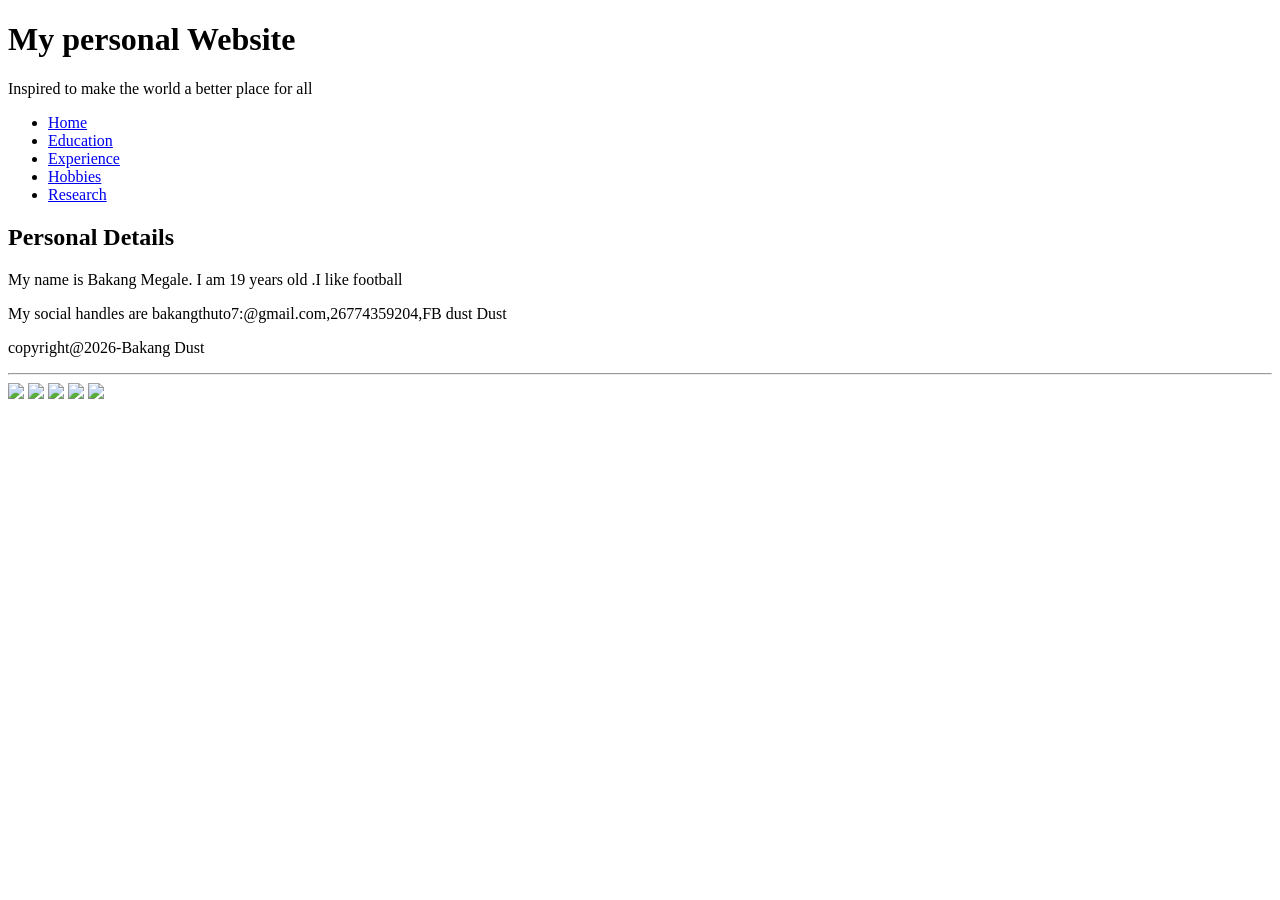
==== index.html @ 53d59c61 "Update index.html" ====
<!DOCTYPE html>
<html>
  <head>
    <title>My personal profile</title>
    <meta charset="utf-8">
    <style>h1{colour:green;}</style>
    <link rel="stylesheet"type="text/css"hred="css/styles">
  </head>
  <body> 
<div id="divmaincontainer">
<header id="siteheader">
  <h1 id="sitetitle"> My personal Website</h1>
  <span id="sitemotto"> Inspired to make the world a better place for all</span>
</header>
<nav id="sitenav">
  <ul id="ulnav">
<li><a href="#"> Home</a></li>
<li><a href="#"> Education</a></li>
  <li><a href="#"> Experience</a></li>
    <li><a href="Hobbies"> Hobbies</a></li>
    <li><a href="#"> Research</a></li>
  </nav>
<main id="maincontent">
<section>
<h1>Personal Details</h1>
  <P>My name is Bakang Megale. I am 19 years old .I like football</P>
</section>
<article>
  <P>My social handles are bakangthuto7:@gmail.com,26774359204,FB dust Dust</P>
</article>
</main>
  <footer>
    <P>copyright@2026-Bakang Dust </P>
    <hr>
    <section id="socialmedia">
<a href="facebook.com"><img src="FB-jpg"></a>
<a href="web.whatsapp.com"><img src="WP.jpg"></a>
      <a href="web.tik tok.com"><img src="TK.jpg"></a>
      <a href="web.Youtube.com"><img src="YT.jpg"></a>
      <a href="web.Instagram.com"><img src="ig.jpg"></a>
      
      
    </section>
  </footer>
</div>
  </body>
</html>
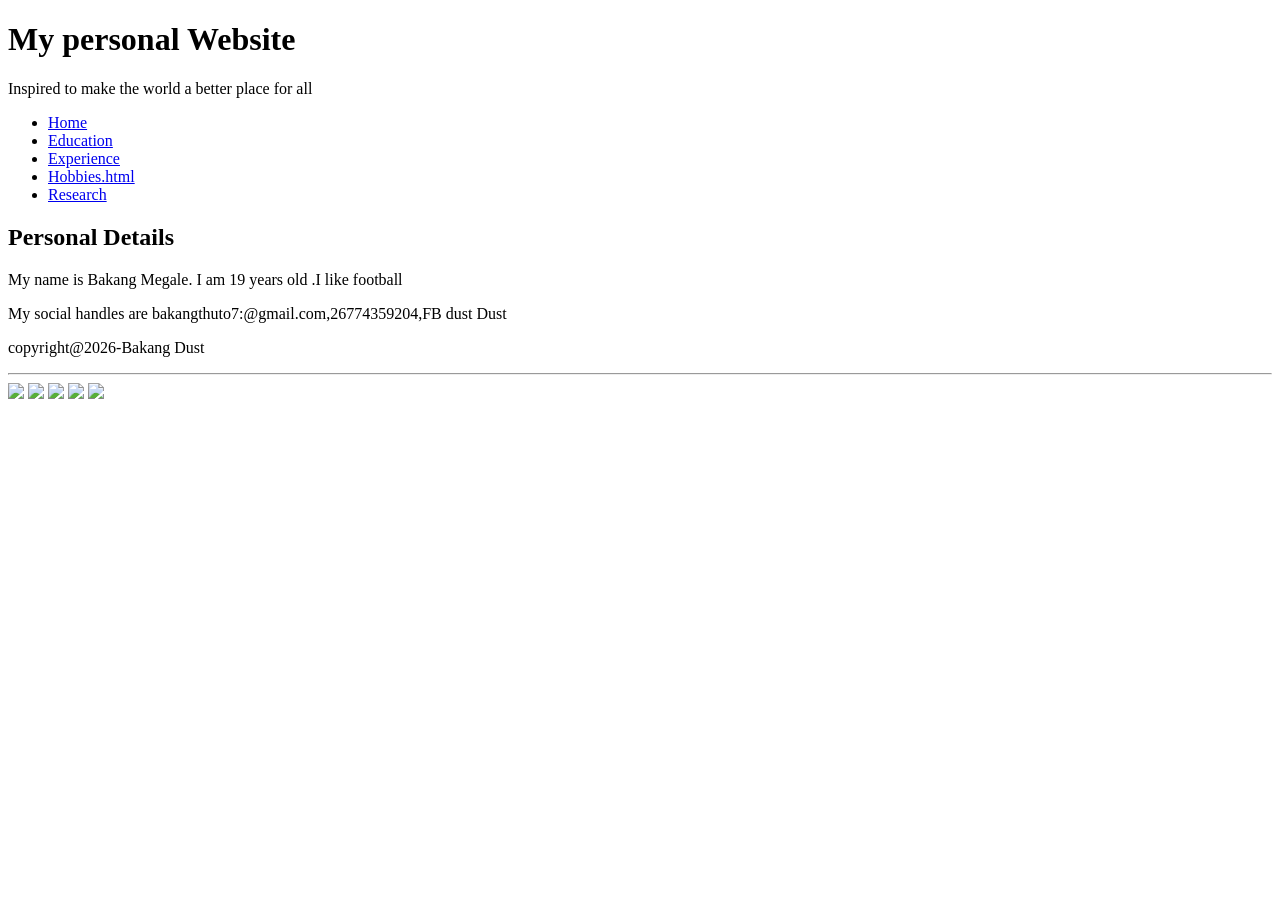
==== commit 4eeaa8c1: "Update index.html" ====
--- a/index.html
+++ b/index.html
@@ -17,7 +17,7 @@
 <li><a href="#"> Home</a></li>
 <li><a href="#"> Education</a></li>
   <li><a href="#"> Experience</a></li>
-    <li><a href="Hobbies"> Hobbies</a></li>
+    <li><a href="Hobbies"> Hobbies.html</a></li>
     <li><a href="#"> Research</a></li>
   </nav>
 <main id="maincontent">
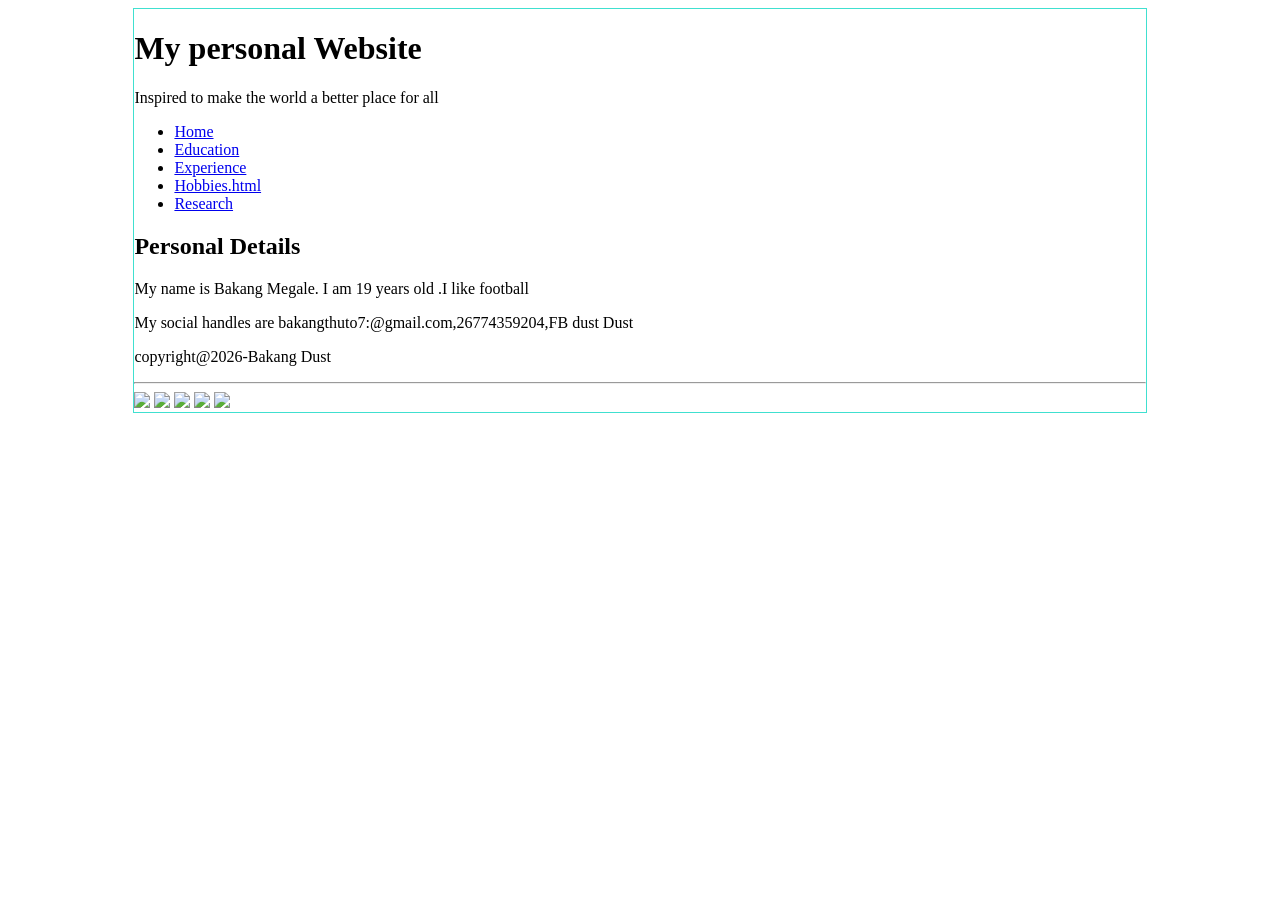
==== commit 7af98c48: "Update index.html" ====
--- a/index.html
+++ b/index.html
@@ -4,7 +4,7 @@
     <title>My personal profile</title>
     <meta charset="utf-8">
     <style>h1{colour:green;}</style>
-    <link rel="stylesheet"type="text/css"hred="css/styles">
+    <link rel="stylesheet"type="text/css"href="css/style.css">
   </head>
   <body> 
 <div id="divmaincontainer">
--- a/css/style.css
+++ b/css/style.css
@@ -0,0 +1,5 @@
+div#divmaincontainer{
+width:80%;
+  margin:auto;
+  border:1px solid turquoise; 
+}
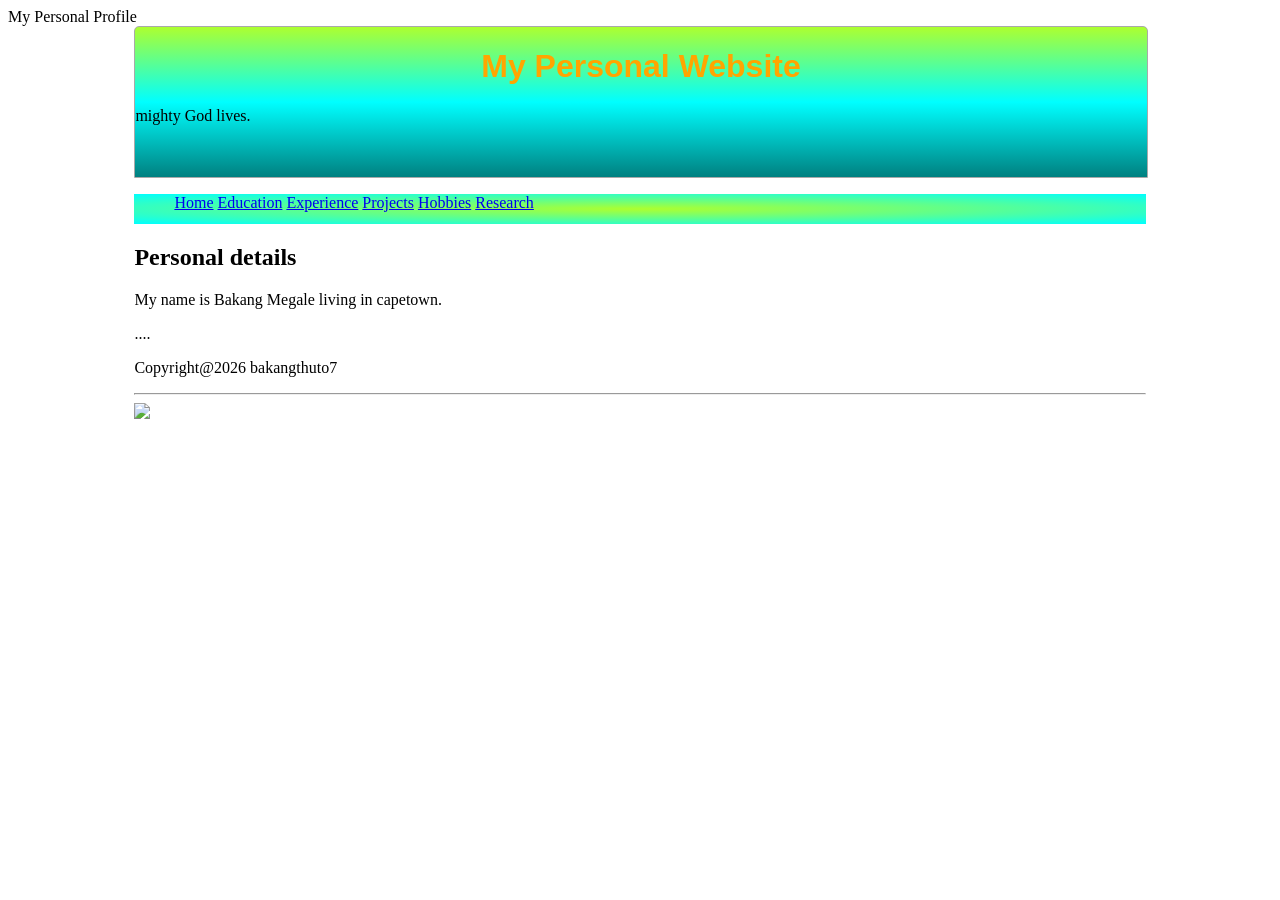
==== commit 7baa141d: "Create index.html" ====
--- a/index.html
+++ b/index.html
@@ -1,47 +1,51 @@
 <!DOCTYPE html>
 <html>
   <head>
-    <title>My personal profile</title>
+    <tittle>
+      My Personal Profile
+    </tittle>
     <meta charset="utf-8">
-    <style>h1{colour:green;}</style>
-    <link rel="stylesheet"type="text/css"href="css/style.css">
+    <style>
+        h1{colour:green;}        
+    </style>
+    <link rel="stylesheet" type="text/css" href="css/style.css"/>
   </head>
   <body> 
-<div id="divmaincontainer">
-<header id="siteheader">
-  <h1 id="sitetitle"> My personal Website</h1>
-  <span id="sitemotto"> Inspired to make the world a better place for all</span>
-</header>
+    <div id="divmaincontainer"> 
+        <header id="siteheader">
+          <h1 id="sitetitle">My Personal Website</h1>
+          <span id="sitemotto">mighty God lives.</span>
+        </header>     
 <nav id="sitenav">
-  <ul id="ulnav">
-<li><a href="#"> Home</a></li>
-<li><a href="#"> Education</a></li>
-  <li><a href="#"> Experience</a></li>
-    <li><a href="Hobbies"> Hobbies.html</a></li>
-    <li><a href="#"> Research</a></li>
-  </nav>
-<main id="maincontent">
-<section>
-<h1>Personal Details</h1>
-  <P>My name is Bakang Megale. I am 19 years old .I like football</P>
-</section>
-<article>
-  <P>My social handles are bakangthuto7:@gmail.com,26774359204,FB dust Dust</P>
-</article>
-</main>
-  <footer>
-    <P>copyright@2026-Bakang Dust </P>
-    <hr>
-    <section id="socialmedia">
-<a href="facebook.com"><img src="FB-jpg"></a>
-<a href="web.whatsapp.com"><img src="WP.jpg"></a>
-      <a href="web.tik tok.com"><img src="TK.jpg"></a>
-      <a href="web.Youtube.com"><img src="YT.jpg"></a>
-      <a href="web.Instagram.com"><img src="ig.jpg"></a>
-      
-      
-    </section>
-  </footer>
-</div>
+ <ul id="ulnav">
+  <li><a href="#">Home</a></li>
+  <li><a href="#">Education</a></li>
+  <li><a href="#">Experience</a></li>
+  <li><a href="#">Projects</a></li>
+  <li><a href="hobbies.html">Hobbies</a></li>
+  <li><a href="#">Research</a></li>
+</nav>
+ <main id="maincontent">
+   <section>
+       <h1>Personal details</h1>
+       <p>My name is Bakang Megale living in capetown.</p> 
+   </section>
+   <article>
+     <p>....</p>      
+   </article>
+ </main>          
+    <footer>
+      <p>Copyright@2026 bakangthuto7</p>
+      <hr>
+      <section id="socialmedia">
+        <a href="facebook.com"><img src="FB.jpg"></a>
+        <a href="web.whatsapp.com"><imgsrc="WP.jpg"></a> 
+      </section>         
+    </footer>
+    </div>
+  
   </body>
+
+
+  
 </html>
--- a/css/style.css
+++ b/css/style.css
@@ -1,5 +1,51 @@
+/*styling div main container*/
 div#divmaincontainer{
 width:80%;
-  margin:auto;
-  border:1px solid turquoise; 
+margin:auto;
+/*border:1px solid turquoise;*/
 }
+
+/**/
+/*styling the header of the site*/
+header#siteheader{
+width:100%;
+height:150px;
+background-image:linear-gradient(greenyellow,cyan,teal);
+border:1px solid darkgrey;
+border-radius:5px 5px 0 0;
+}
+
+/*stling sitr title*/
+h1#sitetitle{
+font-family:Arial;
+font-size:32PX;
+color:orange;
+text-align:center;
+}
+
+/*site motto*/
+span#ditemotto{
+font-size:18px;
+font- family:tahoma;
+font-style:italic;
+color:aqua;
+text-align:center;
+}
+
+/*site navigation*/
+nav#sitenav{
+width:100%;
+height:30px;
+background-image:radial-gradient(greenyellow,cyan);
+}
+
+/*navigation elements*/
+ul#ulnav>li{
+display:inline;
+list-style-type:none;
+
+
+  
+}
+
+
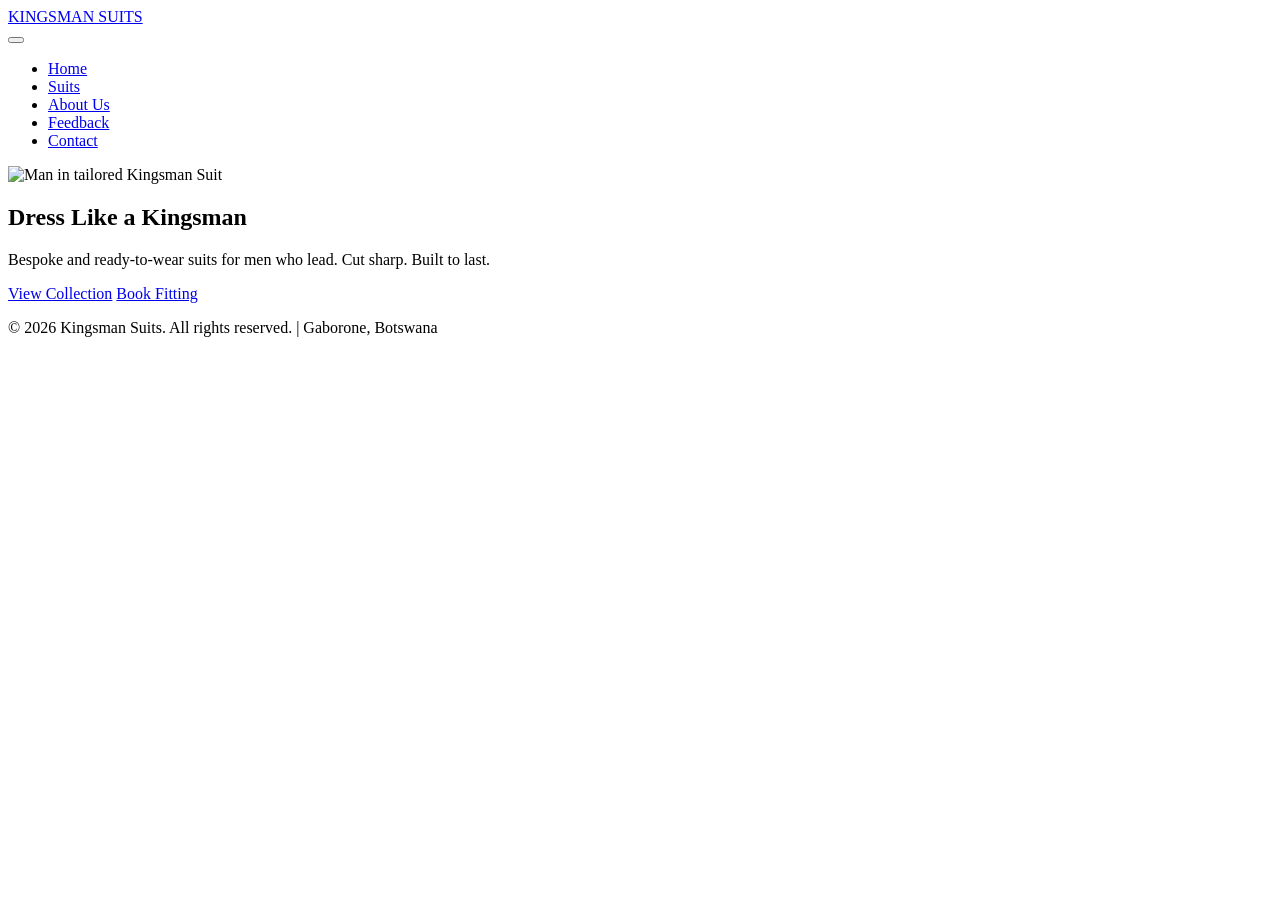
==== commit 9fa58289: "Update index.html" ====
--- a/index.html
+++ b/index.html
@@ -1,51 +1,65 @@
 <!DOCTYPE html>
-<html>
-  <head>
-    <tittle>
-      My Personal Profile
-    </tittle>
-    <meta charset="utf-8">
-    <style>
-        h1{colour:green;}        
-    </style>
-    <link rel="stylesheet" type="text/css" href="css/style.css"/>
-  </head>
-  <body> 
-    <div id="divmaincontainer"> 
-        <header id="siteheader">
-          <h1 id="sitetitle">My Personal Website</h1>
-          <span id="sitemotto">mighty God lives.</span>
-        </header>     
-<nav id="sitenav">
- <ul id="ulnav">
-  <li><a href="#">Home</a></li>
-  <li><a href="#">Education</a></li>
-  <li><a href="#">Experience</a></li>
-  <li><a href="#">Projects</a></li>
-  <li><a href="hobbies.html">Hobbies</a></li>
-  <li><a href="#">Research</a></li>
-</nav>
- <main id="maincontent">
-   <section>
-       <h1>Personal details</h1>
-       <p>My name is Bakang Megale living in capetown.</p> 
-   </section>
-   <article>
-     <p>....</p>      
-   </article>
- </main>          
-    <footer>
-      <p>Copyright@2026 bakangthuto7</p>
-      <hr>
-      <section id="socialmedia">
-        <a href="facebook.com"><img src="FB.jpg"></a>
-        <a href="web.whatsapp.com"><imgsrc="WP.jpg"></a> 
-      </section>         
-    </footer>
+<html lang="en">
+<head>
+  <meta charset="UTF-8">
+  <meta name="viewport" content="width=device-width, initial-scale=1.0">
+  <meta name="description" content="Kingsman Suits - Bespoke and ready-to-wear suits in Gaborone. Tailored for the modern gentleman.">
+  <title>Kingsman Suits | Tailored for the Throne</title>
+  <link rel="stylesheet" href="style.css">
+</head>
+<body>
+  <header class="site-header">
+    <div class="container">
+      <div class="logo">
+        <a href="index.html" aria-label="Kingsman Suits Home">KINGSMAN SUITS</a>
+      </div>
+      
+      <button class="nav-toggle" aria-label="Toggle navigation" aria-expanded="false">
+        <span></span><span></span><span></span>
+      </button>
+      
+      <nav class="navbar" aria-label="Main navigation">
+        <ul class="nav-list">
+          <li><a href="index.html" class="active">Home</a></li>
+          <li><a href="suits.html">Suits</a></li>
+          <li><a href="about.html">About Us</a></li>
+          <li><a href="feedback.html">Feedback</a></li>
+          <li><a href="contact.html">Contact</a></li>
+        </ul>
+      </nav>
     </div>
-  
-  </body>
-
-
-  
+  </header>
+ 
+  <main>
+    <section class="hero">
+      <div class="hero-image">
+        <img src="Images/Banner/kingsman-hero.jpg" alt="Man in tailored Kingsman Suit">
+      </div>
+      <div class="hero-content container">
+        <h1>Dress Like a Kingsman</h1>
+        <p>Bespoke and ready-to-wear suits for men who lead. Cut sharp. Built to last.</p>
+        <a href="suits.html" class="btn btn-primary">View Collection</a>
+        <a href="contact.html" class="btn btn-secondary">Book Fitting</a>
+      </div>
+    </section>
+  </main>
+ 
+  <footer class="site-footer">
+    <div class="container">
+      <p>&copy; 2026 Kingsman Suits. All rights reserved. | Gaborone, Botswana</p>
+    </div>
+  </footer>
+ 
+  <script>
+    // Mobile nav toggle
+    const toggle = document.querySelector('.nav-toggle');
+    const nav = document.querySelector('.navbar');
+    toggle.addEventListener('click', () => {
+      const expanded = toggle.getAttribute('aria-expanded') === 'true';
+      toggle.setAttribute('aria-expanded', !expanded);
+      nav.classList.toggle('nav-open');
+    });
+  </script>
+</body>
 </html>
+ 
